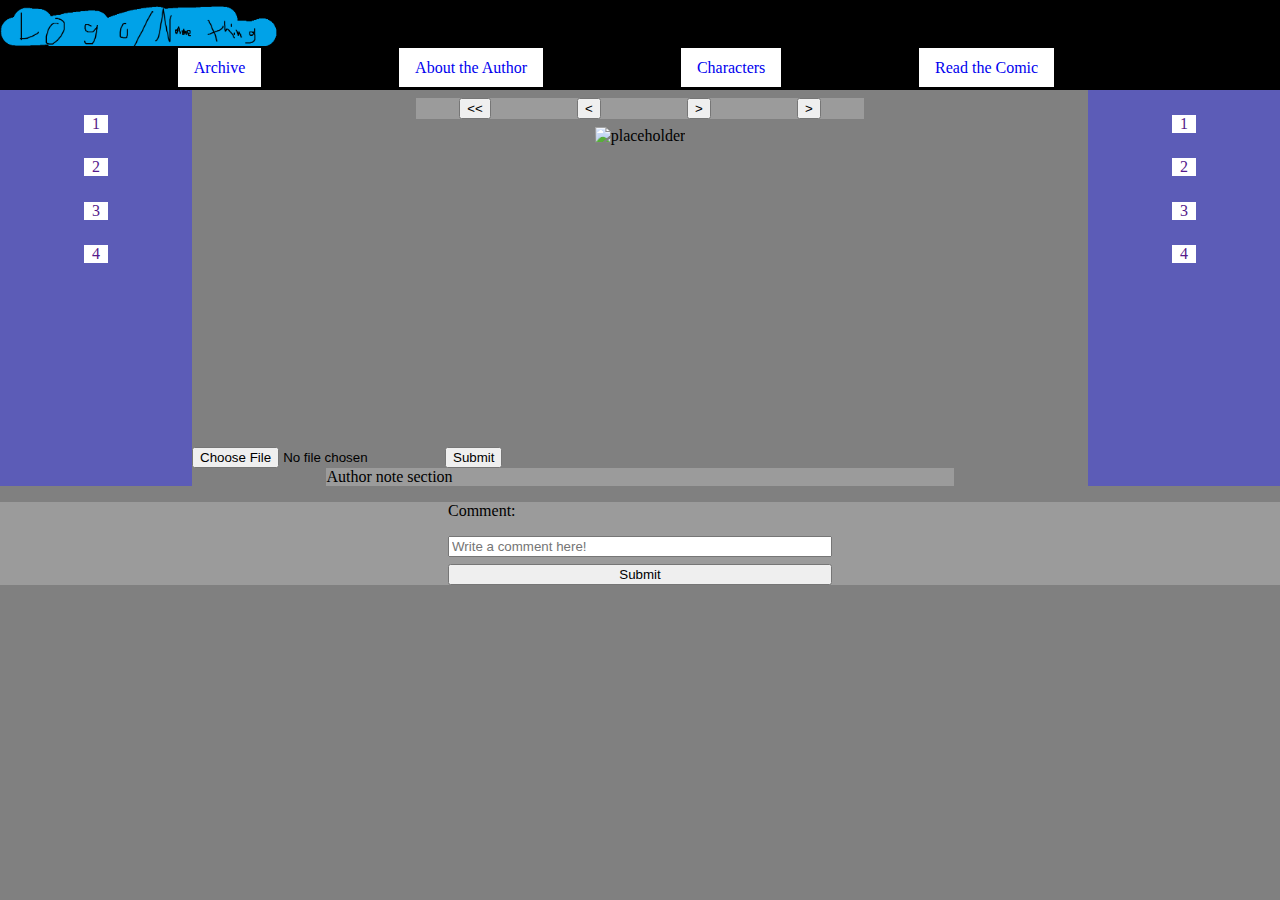
==== client/index.html @ 881b0b63 "Beginning API work" ====
<!DOCTYPE html>
<html lang="en">
  <head>
    <meta charset="UTF-8" />
    <meta name="viewport" content="width=device-width, initial-scale=1.0" />
    <link rel="stylesheet" href="./styles.css" />
    <script src="./comicui.js" type="module"></script>

    <title>Web Comic</title>
  </head>
  <body id="body">
    <!-- <section id="fullPageContainer">
      <header id="navbar">
        <article id="logoBar">
          <img src="./logoplaceholder.png" alt="" id="logo" />
        </article>
        <ul id="navLinkList">
          <li><a href="">Archive</a></li>
          <li><a href="">About the Author</a></li>
          <li><a href="">Characters</a></li>
          <li><a href="">Read the Comic</a></li>
        </ul>
      </header>

      <div id="scrollableContainer">
        <article id="centerContainer">
          <section id="sideBarLeft">
            <ul id="leftLinkList">
              <li><a href="">1</a></li>
              <li><a href="">2</a></li>
              <li><a href="">3</a></li>
              <li><a href="">4</a></li>
            </ul>
          </section>

          <section id="comicContainer">
            <form id="comicNavigation">
              <input type="submit" name="firstPage" id="firstPage" value="<<" />
              <input
                type="submit"
                name="previousPage"
                id="previousPage"
                value="<"
              />
              <input type="submit" name="nextPage" id="nextPage" value=">" />
              <input type="submit" name="lastPage" id="lastPage" value=">>" />
            </form>

            <img
              src="https://imgs.xkcd.com/comics/artifacts_2x.png"
              alt="placeholder"
              id="comicPage"
            />

            <article id="authorNote">Author note section</article>
          </section>

          <section id="sideBarRight">
            <ul id="rightLinkList">
              <li><a href="">1</a></li>
              <li><a href="">2</a></li>
              <li><a href="">3</a></li>
              <li><a href="">4</a></li>
            </ul>
          </section>
        </article>

        <article id="commentsContainer">
          <form id="commentEntryForm">
            <label for="commentTextInput">Comment: </label>
            <input
              type="text"
              id="commentTextInput"
              value="Write a comment here!"
            />
            <input type="submit" />
          </form>
        </article>
      </div>
    </section> -->
  </body>
</html>
---- client/styles.css ----
:root {
  --navbarBackground: black;
  --navButtonBackground: white;
  --sideBarBackground: rgb(92, 92, 183);
  --mainbackground: gray;
  --lighterMainBackground: rgb(155, 155, 155);
}

body {
  margin: 0em;
}

#fullPageContainer {
  display: flex;
  flex-direction: column;
  background-color: var(--mainbackground);
}

#navbar {
  display: flex;
  flex-direction: column;
  height: 10vh;
  justify-content: space-around;
  min-height: 2.5em;
  background-color: var(--navbarBackground);
}

#logoBar {
  height: 50%;
}

#logo {
  height: 100%;
}

#navLinkList {
  display: flex;
  flex-direction: row;
  justify-content: space-evenly;
  width: 90%;
  list-style: none;
  height: 45%;
  margin: 0;
}

#navLinkList li {
  display: flex;
  flex-direction: row;
  background-color: var(--navButtonBackground);
  padding-left: 1em;
  padding-right: 1em;
  margin-bottom: 0.1em;
}

#navLinkList li a {
  text-decoration: none;
  align-self: center;
}

#scrollableContainer {
  overflow-y: auto;
  height: 90vh;
}

#centerContainer {
  display: flex;
  flex-direction: row;
  justify-content: space-between;
}

#sideBarLeft {
  display: flex;
  flex-direction: column;
  background-color: var(--sideBarBackground);
  width: 15%;
}

#leftLinkList {
  display: flex;
  flex-direction: column;
  justify-content: space-evenly;
  list-style: none;
  height: 50%;
  margin: 0;
  padding: 0;
}

#leftLinkList li {
  display: flex;
  flex-direction: column;
  background-color: var(--navButtonBackground);
  padding-left: 0.5em;
  padding-right: 0.5em;
  align-self: center;
}

#leftLinkList li a {
  display: flex;
  text-decoration: none;
  align-self: center;
}

#comicContainer {
  display: flex;
  flex-direction: column;
  background-color: var(--mainbackground);
  width: 70%;
}

#comicNavigation {
  display: flex;
  flex-direction: row;
  justify-content: space-around;
  align-self: center;
  width: 50%;
  margin-top: 0.5em;
  margin-bottom: 0.5em;
  background-color: var(--lighterMainBackground);
}

#comicPage {
  max-width: 85%;
  max-height: 85vh;
  min-height: 20em;
  align-self: center;
}

#authorNote {
  width: 70%;
  align-self: center;
  background-color: var(--lighterMainBackground);
}

#sideBarRight {
  display: flex;
  flex-direction: column;
  width: 15%;
  background-color: var(--sideBarBackground);
}

#rightLinkList {
  display: flex;
  flex-direction: column;
  justify-content: space-evenly;
  height: 50%;
  list-style: none;
  margin: 0;
  padding: 0;
}

#rightLinkList li {
  display: flex;
  flex-direction: column;
  align-self: center;
  padding-left: 0.5em;
  padding-right: 0.5em;
  background-color: var(--navButtonBackground);
}

#rightLinkList li a {
  text-decoration: none;
  align-self: center;
}

#commentsContainer {
  display: flex;
  flex-direction: column;
  margin-top: 1em;
  background-color: var(--lighterMainBackground);
}

#commentEntryForm {
  display: flex;
  flex-direction: column;
  width: 30%;
  align-self: center;
}

#commentEntryForm label {
  margin-bottom: 1em;
}

#commentTextInput {
  margin-bottom: 0.5em;
}
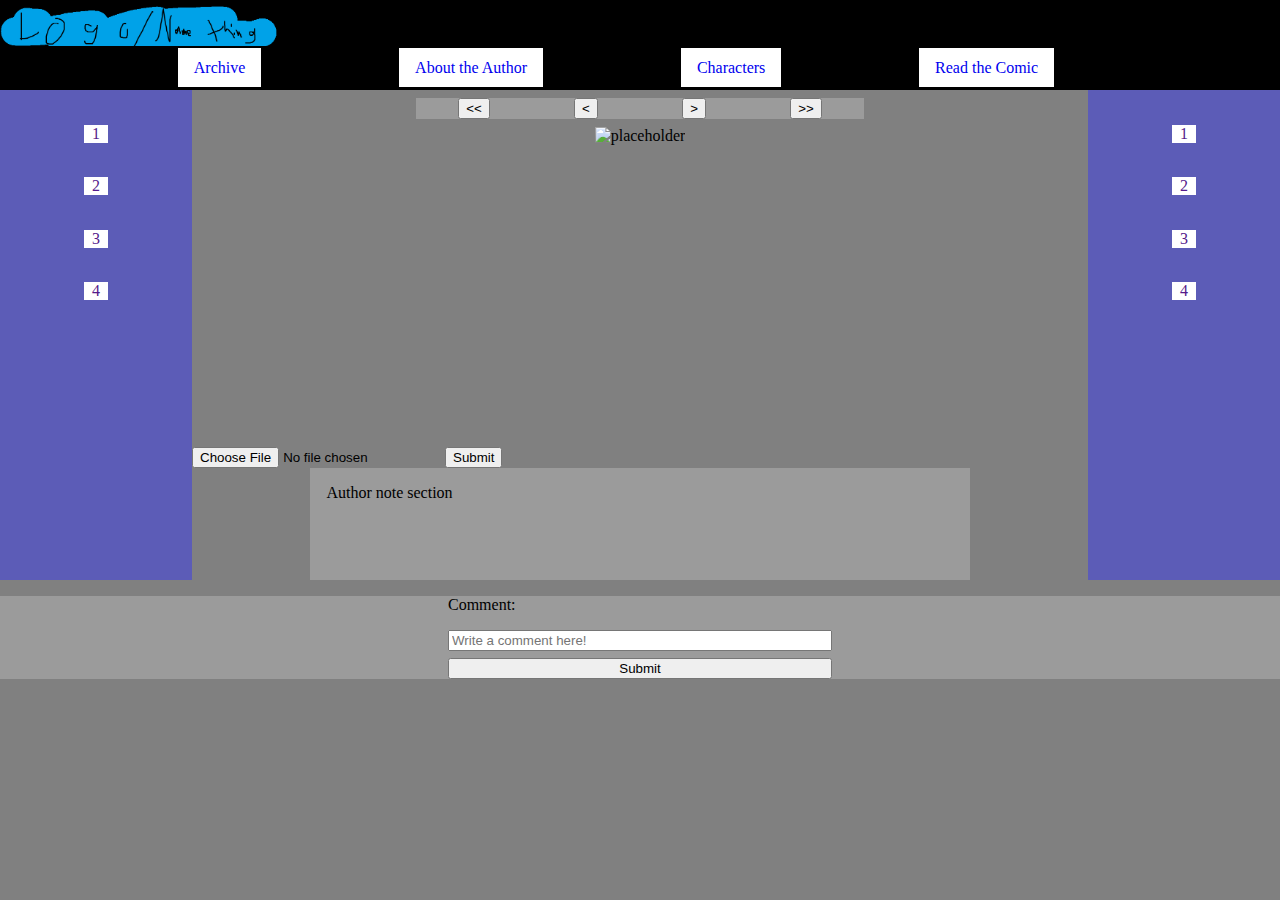
==== commit 5e103cad: "Merge branch 'main' of https://github.com/Landon-Lucy/webdevFinal Forgor" ====
--- a/client/index.html
+++ b/client/index.html
@@ -1,3 +1,4 @@
+<!-- //back4app -->
 <!DOCTYPE html>
 <html lang="en">
   <head>
--- a/client/styles.css
+++ b/client/styles.css
@@ -129,6 +129,8 @@
   width: 70%;
   align-self: center;
   background-color: var(--lighterMainBackground);
+  min-height: 5em;
+  padding: 1em;
 }
 
 #sideBarRight {
